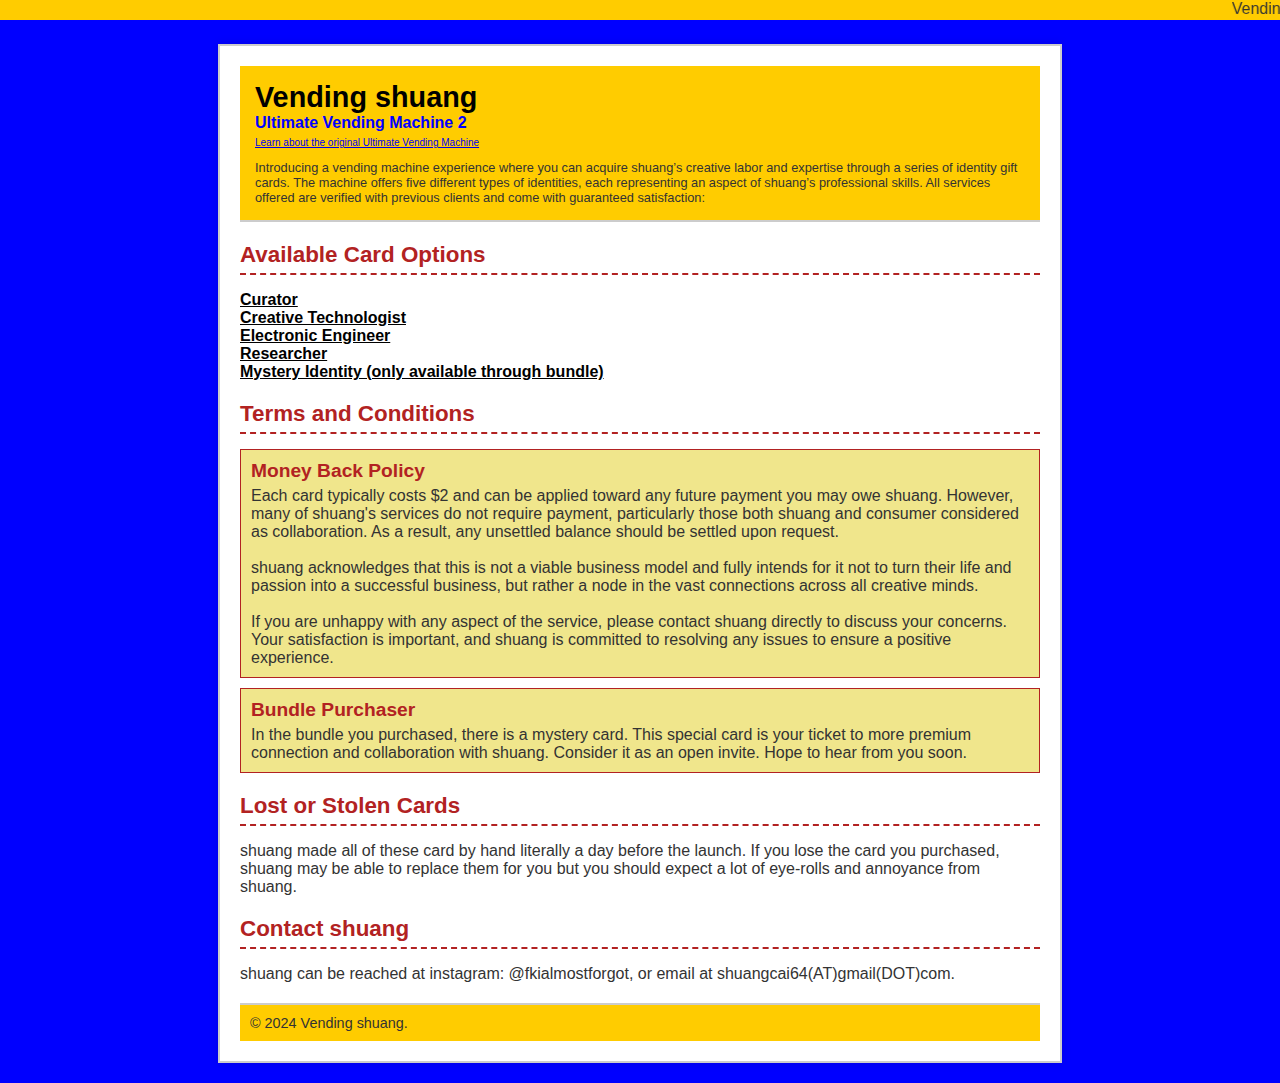
==== index.html @ 1e864d67 "Initial commit" ====
<!DOCTYPE html>
<html lang="en">
  <head>
    <meta charset="UTF-8" />
    <meta name="viewport" content="width=device-width, initial-scale=1.0" />
    <link rel="stylesheet" href="styles.css" />
    <script defer src="scripts.js"></script>
    <title>Vending shuang</title>
  </head>
  <body>
    <marquee>
      Vending shuang is on view at ITP Resident Show 6/18-6/27 at Clive Davis
      Gallery.
    </marquee>
    <div class="container">
      <header>
        <h1>Vending shuang</h1>
        <h2>Ultimate Vending Machine 2</h2>
        <a href="https://itp.nyu.edu/thesis2023/projects/?student-id=104">
          Learn about the original Ultimate Vending Machine
        </a>

        <p>
          Introducing a vending machine experience where you can acquire
          shuang’s creative labor and expertise through a series of identity
          gift cards. The machine offers five different types of identities,
          each representing an aspect of shuang’s professional skills. All
          services offered are verified with previous clients and come with
          guaranteed satisfaction:
        </p>
      </header>

      <section class="info">
        <h2>Available Card Options</h2>
        <ul>
          <strong id="curator-toggle" class="expandable">Curator</strong>
          <ul id="curator-list" class="hidden">
            <li>shuang has (a lot of) curatorial experiences.</li>
            <li>
              shuang was the inaugural Curatorial Fellow 2024 at
              <a href="https://www.narsfoundation.org/" target="_blank">
                NARS Foundation
              </a>
              .
            </li>
            <li>
              Starting in 2020, shuang has been curating group and solo shows in
              New York at places including:
            </li>
            <ul>
              <li>
                <a href="https://latitudegallery.art/" target="_blank">
                  LATITUDE Gallery
                </a>
              </li>
              <li>
                <a href="https://allstnyc.com/" target="_blank">
                  All Street NYC
                </a>
              </li>
              <li><a href="https://iidrr.com/" target="_blank">:iidrr</a></li>
              <li>
                <a href="https://accentaccent.com/" target="_blank">
                  Accent Sister
                </a>
              </li>
              <li>
                <a
                  href="https://www.instagram.com/theblanc_ny/"
                  target="_blank"
                >
                  theBlanc Gallery
                </a>
              </li>
              <li>
                <a href="http://www.enjoy798.com/wap/about/" target="_blank">
                  悦美术馆(EnJoy Art Museum Beijing 798)
                </a>
              </li>
            </ul>
          </ul>
          <li>
            <strong id="tech-toggle" class="expandable">
              Creative Technologist
            </strong>
            <ul id="tech-list" class="hidden">
              <li>
                As a Creative Technologist, shuang blends creativity with
                technology, encompassing software coding, fabrication, spatial
                design, and more.
              </li>
              <li>shuang has worked in various community spaces, including:</li>
              <ul>
                <li>
                  <a href="https://www.culturehub.org/" target="_blank">
                    Culture Hub
                  </a>
                </li>
                <li>
                  shuang also contributed to advertisement campaigns for
                  <a href="https://www.anomaly.com/" target="_blank">Anomaly</a>
                  .
                </li>
              </ul>
              <li>
                shuang excels at leveraging emerging media and
                cross-disciplinary knowledge in their work.
              </li>
            </ul>
          </li>
          <li>
            <strong id="engineer-toggle" class="expandable">
              Electronic Engineer
            </strong>
            <ul id="engineer-list" class="hidden">
              <li>
                shuang's electronic engineering skills range from professional
                to hacky, acquired through institutional resources at
                <a href="https://www.nyu.edu/" target="_blank">
                  New York University
                </a>
                and online communities.
              </li>
              <li>
                As of summer 2024, shuang is an actual level 0 electronic
                engineer at
                <a href="https://www.tomorrow-lab.com/" target="_blank">
                  Tomorrow Lab
                </a>
                .
              </li>
            </ul>
          </li>
          <li>
            <strong id="research-toggle" class="expandable">Researcher</strong>
            <ul id="research-list" class="hidden">
              <li>
                shuang's research is published in venues like the
                <a href="https://2024.oshwa.org/" target="_blank">
                  Open Hardware Summit
                </a>
                and
                <a href="https://cc.acm.org/2023/" target="_blank">
                  Creativity and Cognition
                </a>
                .
              </li>
              <li>
                These publications stem from their time as a research resident
                at
                <a href="https://itp.nyu.edu/" target="_blank">NYU ITP</a>
                .
              </li>
              <li>
                shuang focuses on human-computer interaction (HCI) and hardware
                development in their research, embracing rigorous
                cross-disciplinary studies.
              </li>
            </ul>
          </li>
          <li>
            <strong id="mystery-toggle" class="expandable">
              Mystery Identity (only available through bundle)
            </strong>
            <ul id="mystery-list" class="hidden">
              <li>
                This identity is only available through purchasing the complete
                bundle. Unveil this hidden skill to discover an unexpected
                aspect of shuang's talents.
              </li>
            </ul>
          </li>
        </ul>
      </section>

      <section class="card-details">
        <h2>Terms and Conditions</h2>
        <div class="card">
          <h3>Money Back Policy</h3>
          <p>
            Each card typically costs $2 and can be applied toward any future
            payment you may owe shuang. However, many of shuang's services do
            not require payment, particularly those both shuang and consumer
            considered as collaboration. As a result, any unsettled balance
            should be settled upon request.
          </p>
          <br />
          <p>
            shuang acknowledges that this is not a viable business model and
            fully intends for it not to turn their life and passion into a
            successful business, but rather a node in the vast connections
            across all creative minds.
          </p>
          <br />
          <p>
            If you are unhappy with any aspect of the service, please contact
            shuang directly to discuss your concerns. Your satisfaction is
            important, and shuang is committed to resolving any issues to ensure
            a positive experience.
          </p>
        </div>
        <div class="card">
          <h3>Bundle Purchaser</h3>
          <p>
            In the bundle you purchased, there is a mystery card. This special
            card is your ticket to more premium connection and collaboration
            with shuang. Consider it as an open invite. Hope to hear from you
            soon.
          </p>
        </div>
      </section>

      <section class="replacement">
        <h2>Lost or Stolen Cards</h2>
        <p>
          shuang made all of these card by hand literally a day before the
          launch. If you lose the card you purchased, shuang may be able to
          replace them for you but you should expect a lot of eye-rolls and
          annoyance from shuang.
        </p>
      </section>

      <section class="contact">
        <h2>Contact shuang</h2>
        <p>
          shuang can be reached at instagram: @fkialmostforgot, or email at
          shuangcai64(AT)gmail(DOT)com.
        </p>
      </section>

      <footer>
        <p>&copy; 2024 Vending shuang.</p>
      </footer>
    </div>
  </body>
</html>
---- styles.css ----
/* General styles */
body {
    font-family: 'Comic Sans MS', cursive, sans-serif;
    background-color: blue;
    color: #333;
    margin: 0;
    padding: 0;
    text-align: left;
}

.container {
    margin: 20px auto;
    padding: 20px;
    width: 90%;
    max-width: 800px;
    border: 2px solid #ccc;
    background-color: #fff;
    box-shadow: 0 0 10px rgba(0, 0, 0, 0.1);
}

/* Header styles */
header {
    background-color: #ffcc00;
    padding: 15px;
    border-bottom: 2px solid #ccc;
}

header h1 {
    margin: 0;
    font-size: 1.8em;
    color: black;
}

header a {
    font-size: 10px;
}

header h2 {
    margin: 0;
    font-size: 1em;
    color: blue;
}

header p {
    margin: 10px 0 0;
    font-size: 0.8em;
}

/* Section styles */
section {
    margin: 20px 0;
}

section h2 {
    color: #b22222;
    font-size: 1.4em;
    border-bottom: 2px dashed #b22222;
    padding-bottom: 5px;
    margin-bottom: 15px;
}

.card {
    border: 1px solid #b22222;
    padding: 10px;
    margin: 10px 0;
    background-color: #f0e68c;
}

.card h3 {
    color: #b22222;
    font-size: 1.2em;
    margin-bottom: 5px;
    margin-top: 0%;
}

.card p {
    font-size: 1em;
    margin: 0;
}

ul {
    list-style: none;
    padding-left: 0;

}

ul ul {
    padding-left: 20px;
    list-style: disc;
    margin: 0%;
}

marquee {
    background-color: #ffcc00;
    padding-bottom: 2px;
}

ul ul li {
    font-size: 0.95em;
    margin: 5px 0;
}

/* Hide elements by default */
.hidden {
    display: none;
}

/* Style for expandable items */
.expandable {
    cursor: pointer;
    color: black;
    text-decoration: underline;
}

/* Footer styles */
footer {
    background-color: #ffcc00;
    padding: 10px;
    border-top: 2px solid #ccc;
}

footer p {
    margin: 0;
    font-size: 0.9em;
    color: #333;
}

/* Responsive styles */
@media (max-width: 600px) {
    .container {
        width: 80%;
        padding: 10px;
        border: 1px solid #ccc;
    }

    header h1 {
        font-size: 1.6em;
    }

    header h1 {
        font-size: 1.4em;
    }


    header p {
        font-size: 0.8;
    }

    section h2 {
        font-size: 1.2em;
        margin-bottom: 2px;
    }

    .card {
        padding: 8px;
    }

    .card h3 {
        font-size: 1.1em;
    }

    .card p {
        font-size: 0.9em;
    }

    ul ul {
        padding-left: 15px;
    }

    ul ul li {
        font-size: 0.9em;
    }
}
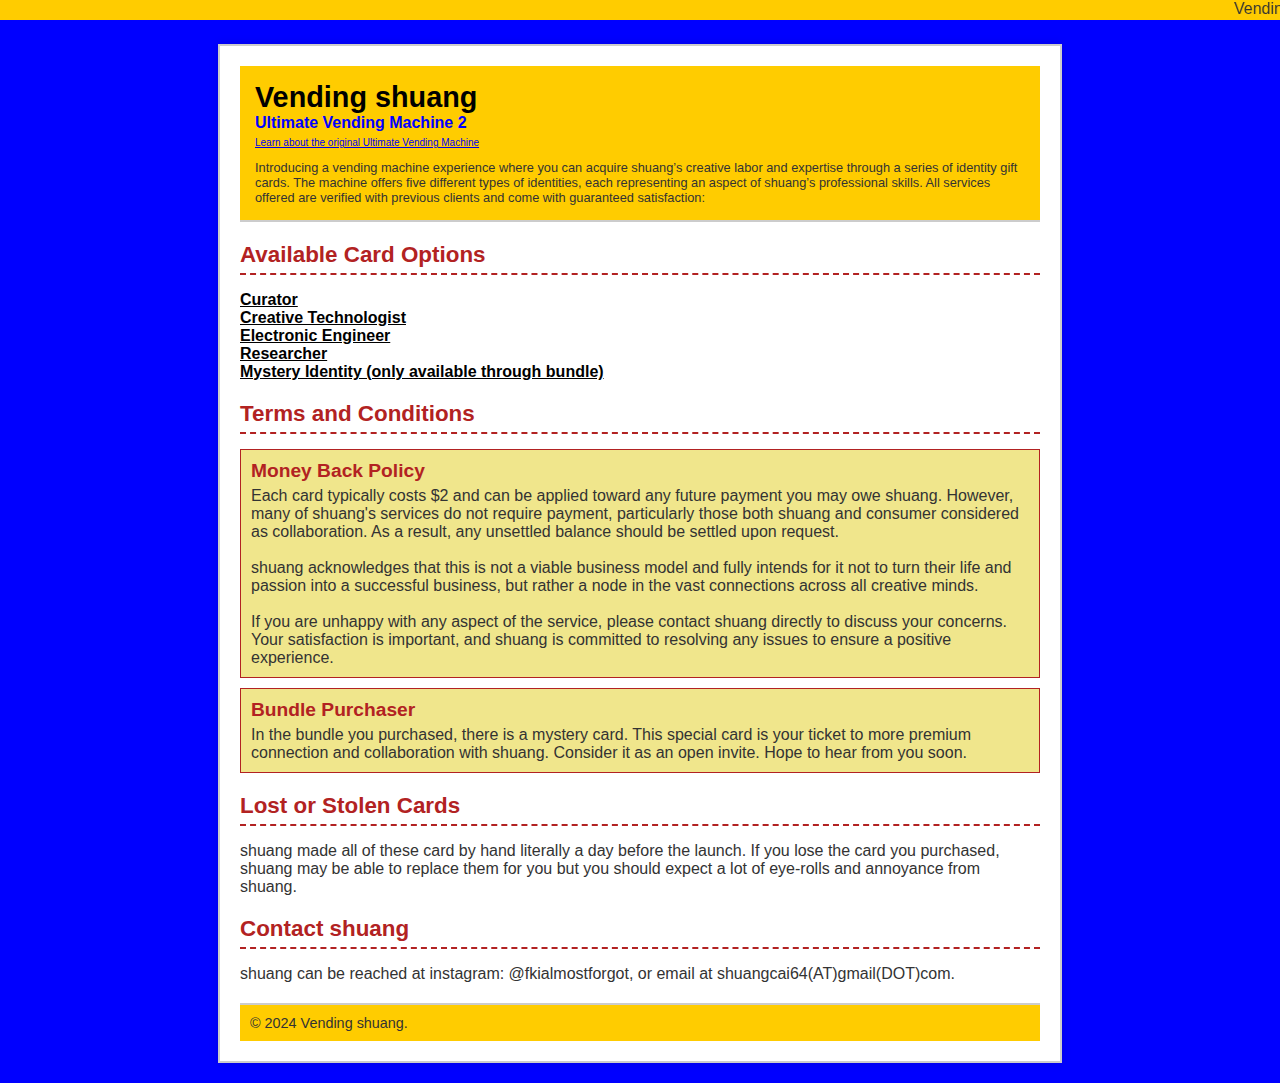
==== commit 0df7b841: "Added Favicon" ====
--- a/index.html
+++ b/index.html
@@ -5,6 +5,7 @@
     <meta name="viewport" content="width=device-width, initial-scale=1.0" />
     <link rel="stylesheet" href="styles.css" />
     <script defer src="scripts.js"></script>
+    <link rel="icon" type="image/x-icon" href="/icon.ico" />
     <title>Vending shuang</title>
   </head>
   <body>
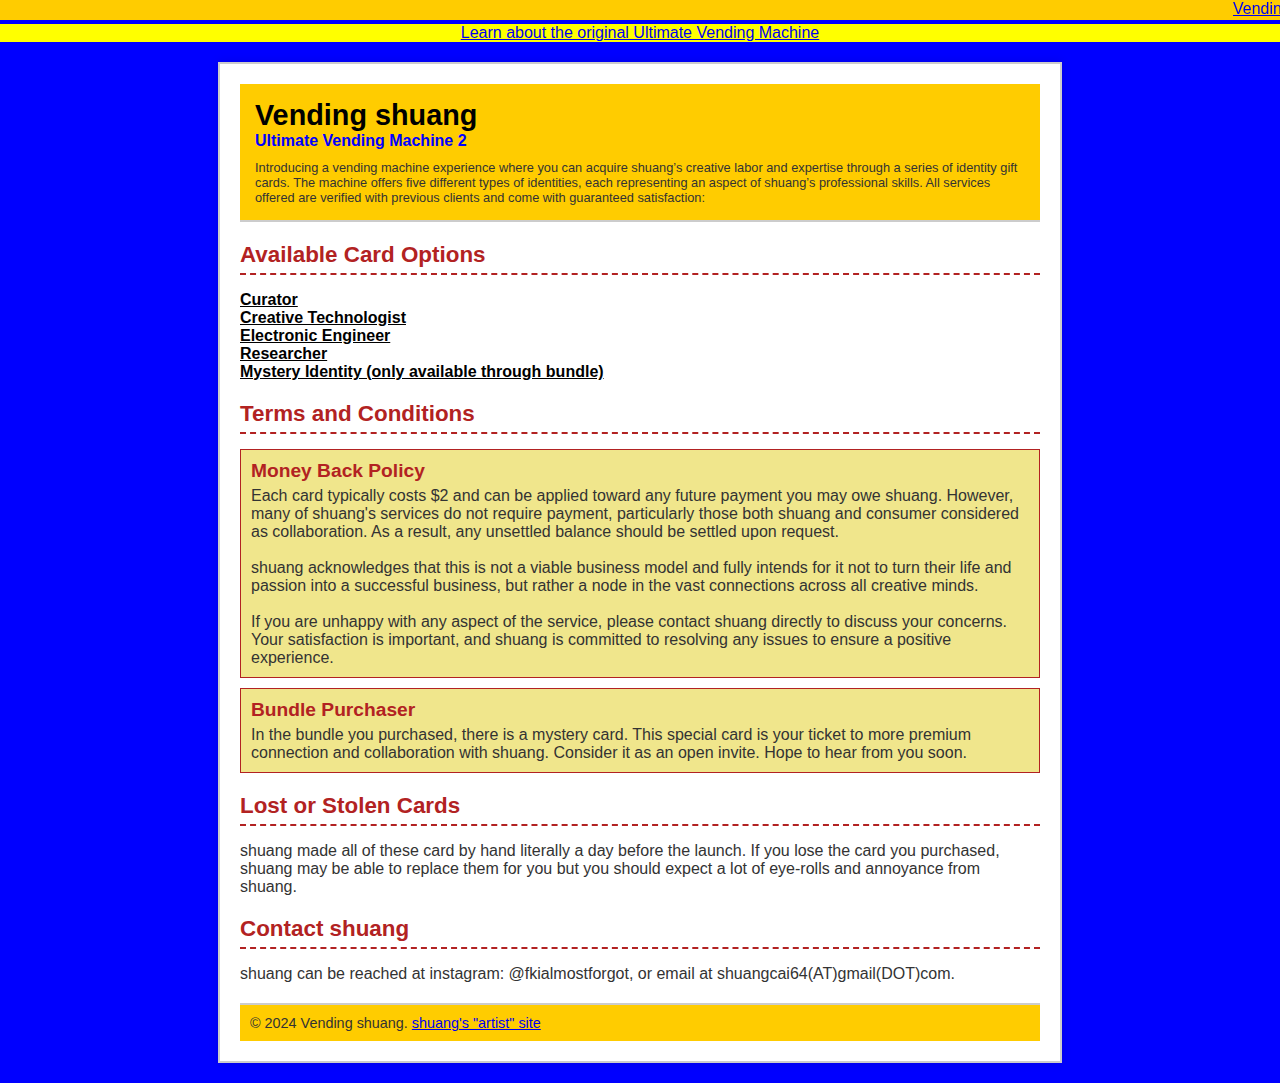
==== commit abc4dab4: "added banner blinking" ====
--- a/index.html
+++ b/index.html
@@ -10,16 +10,23 @@
   </head>
   <body>
     <marquee>
-      Vending shuang is on view at ITP Resident Show 6/18-6/27 at Clive Davis
-      Gallery.
+      <a href="https://itp-residents-show-2024.netlify.app/">
+        Vending shuang is on view at ITP Resident Show 6/18-6/27 at Clive Davis
+        Gallery.
+      </a>
     </marquee>
+    <div style="text-align: center; background-color: yellow">
+      <a
+        class="blinking"
+        href="https://itp.nyu.edu/thesis2023/projects/?student-id=104"
+      >
+        Learn about the original Ultimate Vending Machine
+      </a>
+    </div>
     <div class="container">
       <header>
         <h1>Vending shuang</h1>
         <h2>Ultimate Vending Machine 2</h2>
-        <a href="https://itp.nyu.edu/thesis2023/projects/?student-id=104">
-          Learn about the original Ultimate Vending Machine
-        </a>
 
         <p>
           Introducing a vending machine experience where you can acquire
@@ -36,7 +43,7 @@
         <ul>
           <strong id="curator-toggle" class="expandable">Curator</strong>
           <ul id="curator-list" class="hidden">
-            <li>shuang has (a lot of) curatorial experiences.</li>
+            <li>shuang has (they think) a lot of curatorial experiences.</li>
             <li>
               shuang was the inaugural Curatorial Fellow 2024 at
               <a href="https://www.narsfoundation.org/" target="_blank">
@@ -86,11 +93,16 @@
             </strong>
             <ul id="tech-list" class="hidden">
               <li>
+                Creative Technology is an all-inclusive category for shuang.
+                shuang excels at leveraging emerging media and
+                cross-disciplinary knowledge in their work.
+              </li>
+              <li>
                 As a Creative Technologist, shuang blends creativity with
                 technology, encompassing software coding, fabrication, spatial
                 design, and more.
               </li>
-              <li>shuang has worked in various community spaces, including:</li>
+              <li>shuang has worked for various actual clients, including:</li>
               <ul>
                 <li>
                   <a href="https://www.culturehub.org/" target="_blank">
@@ -98,15 +110,12 @@
                   </a>
                 </li>
                 <li>
-                  shuang also contributed to advertisement campaigns for
                   <a href="https://www.anomaly.com/" target="_blank">Anomaly</a>
-                  .
+                </li>
+                <li>
+                  <a href="https://www.sfdshop.com/" target="_blank">SFDS</a>
                 </li>
               </ul>
-              <li>
-                shuang excels at leveraging emerging media and
-                cross-disciplinary knowledge in their work.
-              </li>
             </ul>
           </li>
           <li>
@@ -230,7 +239,10 @@
       </section>
 
       <footer>
-        <p>&copy; 2024 Vending shuang.</p>
+        <p>
+          &copy; 2024 Vending shuang.
+          <a href="https://shuangcai.cargo.site/">shuang's "artist" site</a>
+        </p>
       </footer>
     </div>
   </body>
--- a/styles.css
+++ b/styles.css
@@ -1,12 +1,13 @@
 /* General styles */
 body {
-    font-family: 'Comic Sans MS', cursive, sans-serif;
+    font-family: 'Comic Sans MS', sans-serif;
     background-color: blue;
     color: #333;
     margin: 0;
     padding: 0;
     text-align: left;
 }
+
 
 .container {
     margin: 20px auto;
@@ -17,6 +18,18 @@
     background-color: #fff;
     box-shadow: 0 0 10px rgba(0, 0, 0, 0.1);
 }
+
+.blinking {
+    text-align: center;
+    animation: blinker 1s linear infinite;
+}
+
+@keyframes blinker {
+    50% {
+        opacity: 0;
+    }
+}
+
 
 /* Header styles */
 header {
@@ -32,7 +45,7 @@
 }
 
 header a {
-    font-size: 10px;
+    font-size: 1em;
 }
 
 header h2 {
